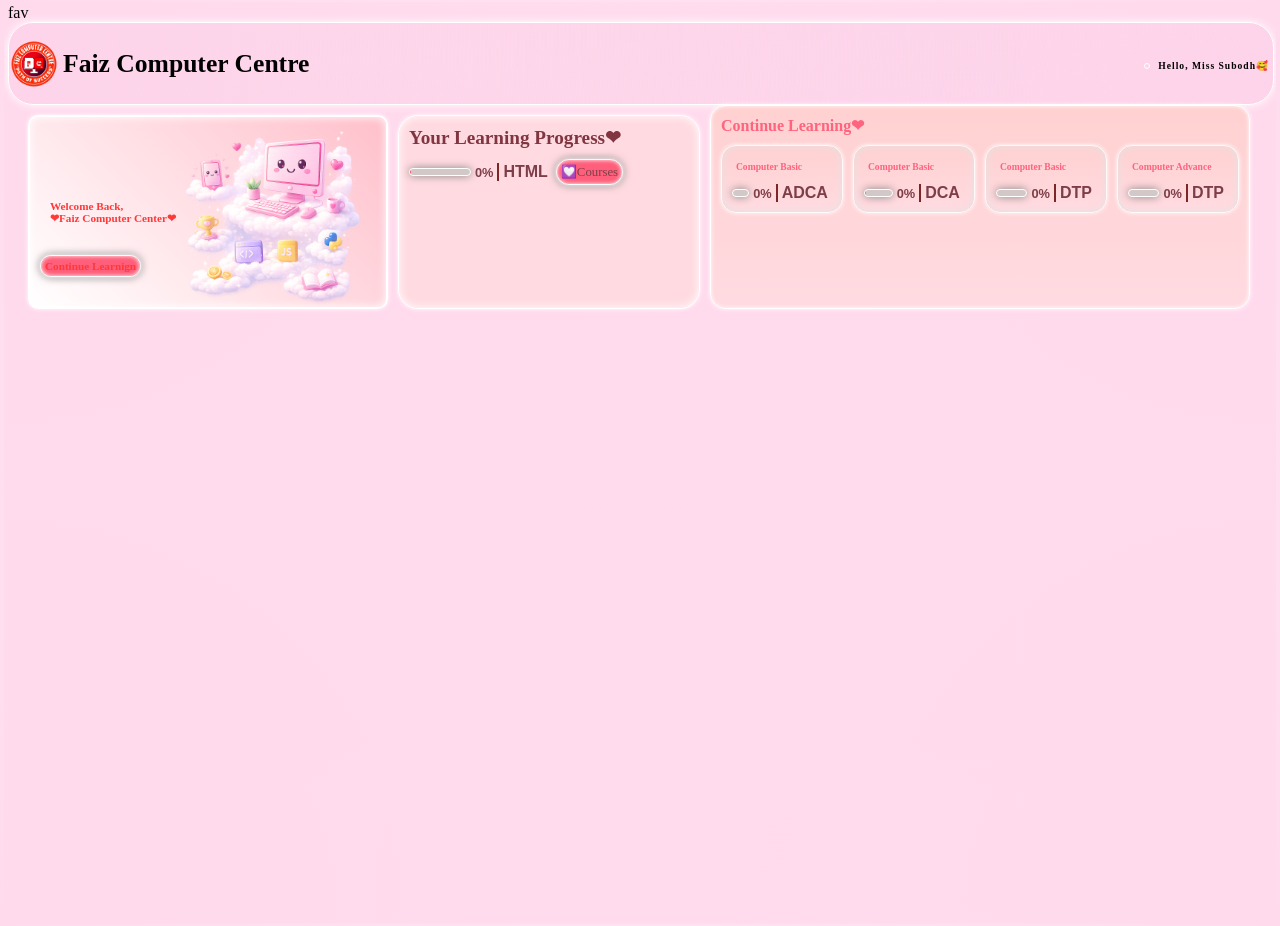
==== index.html @ 5ca5aa5d "push" ====
<!DOCTYPE html>
<html lang="en">

<head>
    <meta charset="UTF-8">
    <meta name="viewport" content="width=device-width, initial-scale=1.0">
    <title>Welcome || Faiz Computer Centre</title>
    <link rel="stylesheet" href="style.css">
    <script type="module" src="/dash-board/script.js"></script>
    fav
</head>

<body>

    <div class="main">
        <div class="top-nav">
            <div class="brand">
                <img src="/Ac-Dash/assets/fcc_logo.png" alt="faiz computer centre">
                <H3>Faiz Computer Centre</H3>
            </div>
            <div class="student-hol">
                <img class="stu-pic" src="#" alt="">
                <strong class="stu-name">Hello, Miss Subodh🥰</strong>
            </div>
            
        </div>
        <div class="cont">

            <div class="hero">
                <strong class="wel">
                    Welcome Back, <br> ❤Faiz Computer Center❤
                    <br>
                </strong>
                <img class="computer-dp" src="/assets/computer.png" alt="">

                <strong class="btn continue">Continue Learnign</strong>

            </div>
            <div class="your-progress-bar">

                <strong class="pro-ti">Your Learning Progress❤</strong>
                <div class="pro-s">

                    <div class="progress-wrap">
                        <span class="progress current"></span>
                    </div>
                    <strong class="pro-count">0%</strong>
                    <strong class="course"> HTML</strong>
                    <div class="course btn">💟Courses</div>
                </div>
            </div>
            <div class="learn-his">
                <strong>Continue Learning❤</strong>
                <div class="courses">

                    <div class="course-card adca">
                        <img class="course-logo" src="#" alt="">
                        <strong class="course-name">Computer Basic</strong>

                        <div class="pro-s">

                            <div class="progress-wrap">
                                <span class="progress current"></span>
                            </div>
                            <strong class="pro-count">0%</strong>

                            <strong class="course"> ADCA</strong>
                        </div>
                    </div>
                    <div class="course-card dca">
                        <img class="course-logo" src="#" alt="">
                        <strong class="course-name">Computer Basic</strong>

                        <div class="pro-s">

                            <div class="progress-wrap">
                                <span class="progress current"></span>
                            </div>
                            <strong class="pro-count">0%</strong>
                            <strong class="course"> DCA</strong>
                        </div>
                    </div>
                    <div class="course-card dtp">
                        <img class="course-logo" src="#" alt="">
                        <strong class="course-name">Computer Basic</strong>

                        <div class="pro-s">

                            <div class="progress-wrap">
                                <span class="progress current"></span>
                            </div>
                            <strong class="pro-count">0%</strong>
                            <strong class="course"> DTP</strong>
                        </div>
                    </div>

                    <div class="course-card">
                        <img class="course-logo" src="#" alt="">
                        <strong class="course-name">Computer Advance</strong>

                        <div class="pro-s">

                            <div class="progress-wrap">
                                <span class="progress current"></span>
                            </div>
                            <strong class="pro-count">0%</strong>
                            <strong class="course"> DTP</strong>
                        </div>
                    </div>

                </div>
            </div>
        </div>




        


    </div>
</body>

</html>
---- style.css ----
html,
body {
    margin: 0;
    padding: 2px 4px;
    overflow: hidden;
    background: radial-gradient(circle at top left, #ffdaed 0%, transparent 80%),
        radial-gradient(circle at top right, #ffdaed 0%, transparent 80%),
        radial-gradient(circle at bottom left, #ffdaed 0%, transparent 80%),
        radial-gradient(circle at bottom right, #ffdaed 0%, transparent 80%);

}

.main {
    position: relative;
    width: 100%;
    height: 100vh;
    margin: 0;
    background: radial-gradient(circle at top left, #ffdaed 0%, transparent 80%),
        radial-gradient(circle at top right, #ffdaed 0%, transparent 80%),
        radial-gradient(circle at bottom left, #ffdaed 0%, transparent 80%),
        radial-gradient(circle at bottom right, #ffdaed 0%, transparent 80%);

}

.top-nav {
    width: 100%;
    display: flex;
    align-items: center;
    justify-content: space-between;
    padding: 0;
    gap: 4px;
    border: 1px solid white;
    border-radius: 25px;
    box-shadow: 0 0 8px white;
    background: radial-gradient(circle at top left, #fdd4ea 0%, transparent 80%),
        radial-gradient(circle at top right, #fdd4ea 0%, transparent 80%),
        radial-gradient(circle at bottom left, #ffdaed 0%, transparent 80%),
        radial-gradient(circle at bottom right, #fdd4ea 0%, transparent 80%);
    ;

}

.brand {
    display: flex;
    align-items: center;
    padding: 0;
    gap: 4px;
}

.stu-hol {
    display: flex;
    gap: 4px;
    cursor: pointer;
}

.stu-pic {
    width: 50px;
    object-fit: cover;
    border-radius: 50%;
    padding: 2px;
    border: 1px solid white;
    cursor: pointer;
}

.stu-name {
    font-size: 0.6rem;
    padding: 4px;
    letter-spacing: 1px;
    font-family: Georgia, 'Times New Roman', Times, serif;
    cursor: pointer;
}

.top-nav img {
    width: 50px;
    object-fit: cover;
}

.top-nav h3 {
    font-size: clamp(0.7rem, 2vw, 2rem);
    font-weight: 800;
}

.student-hol {
    justify-self: flex-end;
}

.cont {
    display: flex;
    flex-wrap: wrap;
    gap: 10px;

}

@media (max-width:600px) {
    .cont {
        justify-content: center;
    }
}

.hero {
    display: flex;
    align-items: center;
    position: relative;
    padding: 20px;
    width: max-content;
    min-width: 290;
    margin-left: 20px;
    height: 150px;
    margin-top: 10px;
    border: 2px solid white;
    border-radius: 10px;
    box-shadow: 0 0 4px white, inset 0 0 8px white;
    background: linear-gradient(45deg, white, pink);
}


.hero strong {
    color: rgb(255, 56, 56);
    font-size: 0.7rem;
}

.computer-dp {
    width: clamp(190px, 2vw, 200px);
}

.your-progress-bar {
    padding: 10px;
    background: rgb(255, 219, 225);
    border-radius: 20px;
    min-width: 280px;
    margin-top: 10px;
    border: 1px solid white;
    box-shadow: 0 0 4px white, inset 0 0 8px white;

}

.pro-ti {
    font-size: clamp(0.8rem, 2vw, 1.2rem);
    color: rgb(129, 53, 65);

}

.pro-s {
    display: flex;
    align-items: center;
    margin-top: 10px;
    gap: 4px;
}

.progress-wrap {
    display: flex;
    width: 60px;
    height: 6px;
    overflow: hidden;
    background-color: rgb(211, 200, 200);
    border: 1px solid white;
    filter: drop-shadow(0 0 4px rgb(133, 132, 132));
    border-radius: 99px;
}

.progress-wrap span {
    width: 100%;
    height: 100%;
    background: linear-gradient(to right, purple, rgb(252, 165, 179), red);
    transform: translateX(-99%);
    border-radius: 99px;
}

.pro-count {
    color: rgb(126, 62, 73);
    font: 500;
    font-size: 0.8rem;
    font-family: Impact, Haettenschweiler, 'Arial Narrow Bold', sans-serif;
}

.course {
    color: rgb(126, 62, 73);
    font: 500;
    font-size: 1rem;
    font-family: 'Franklin Gothic Medium', 'Arial Narrow', Arial, sans-serif;
    border-left: 2px solid rgb(124, 38, 38);
    padding: 0 4px;
}

.btn {
    border-radius: 99px;
    background: rgb(255, 95, 122);
    border: 1px solid white;
    box-shadow: 0 0 4px white, inset 0 0 4px White, 0 0 8px rgb(114, 113, 113);
    padding: 4px;
    font-size: 0.8rem;
    font-family: fantasy;
    cursor: pointer;
    transition: all 0.3s ease;
}

.continue {
    position: absolute;
    bottom: 30px;
    left: 10px;
    color: rgb(110, 46, 57);

}

.btn:hover,
.btn:active {
    transform: scale(0.9);
}

.learn-his {
    gap: 15px;
    background: linear-gradient(to bottom, rgb(255, 209, 209), rgb(255, 219, 225));
    padding: 10px;
    border-radius: 15px;
    border: 1px solid white;
    box-shadow: 0 0 4px white, inset 0 0 4px rgb(255, 255, 255);
    color: rgb(255, 99, 125);
}

.courses {
    display: flex;
    gap: 10px;
    flex-wrap: wrap;
    justify-content: center;
}

.course-card {
    max-width: 100px;
    background: linear-gradient(to bottom, rgb(255, 209, 209), rgb(255, 219, 225));
    padding: 10px;
    margin-top: 10px;
    cursor: pointer;
    border-radius: 15px;
    border: 1px solid rgb(253, 249, 249);
    box-shadow: 0 0 4px rgb(255, 254, 254), inset 0 0 8px rgb(228, 226, 226);
}

.course-name {
    font-size: 0.6rem;
    font-weight: bolder;
}

.course-sec {
    position: absolute;
    display: none;
    inset: 0;
    width: 100%;
    height: 100%;
    background:linear-gradient(to bottom, rgb(255, 209, 209), rgb(255, 219, 225));
}
.active{
    display: flex;
}
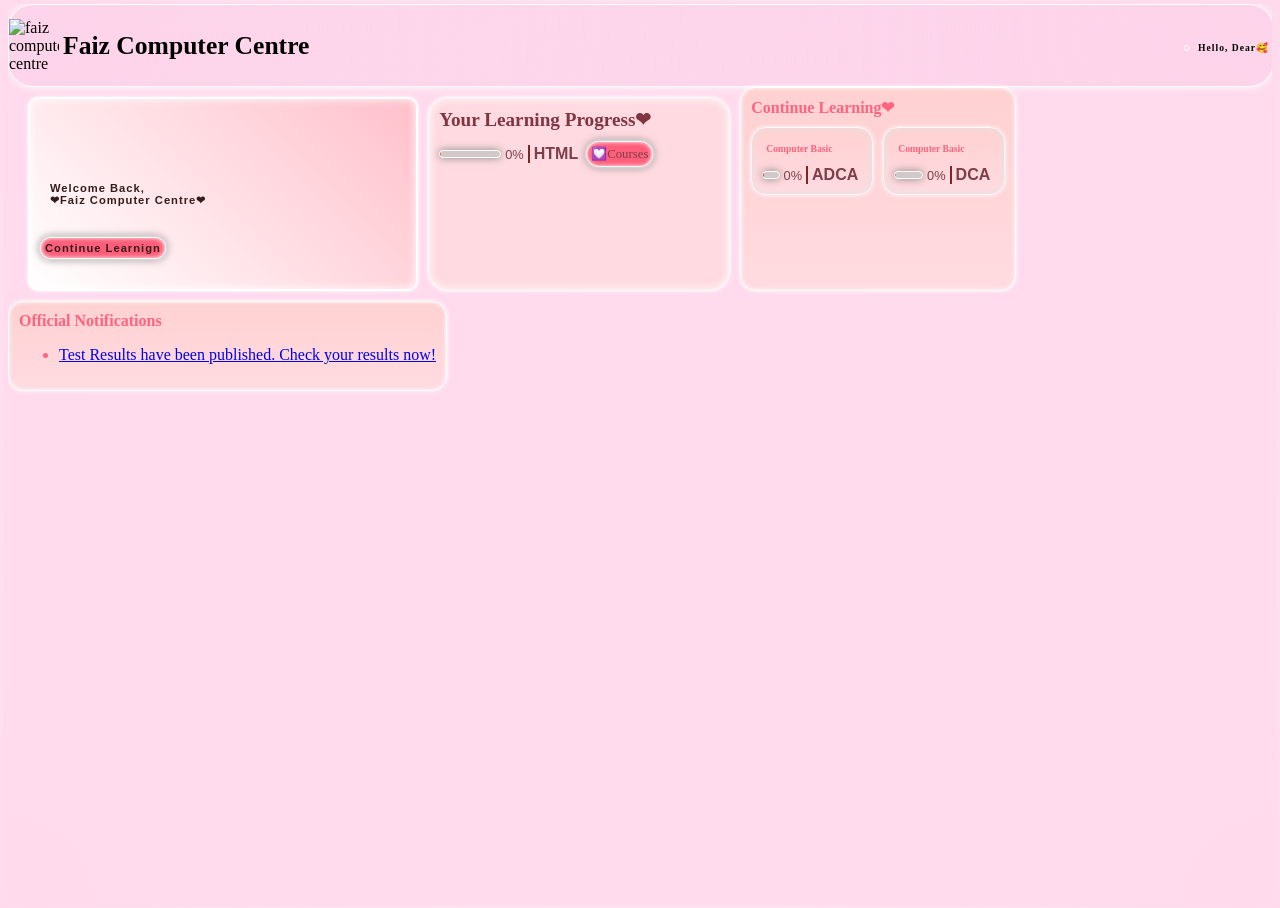
==== commit 829ef5ab: "update" ====
--- a/index.html
+++ b/index.html
@@ -7,7 +7,7 @@
     <title>Welcome || Faiz Computer Centre</title>
     <link rel="stylesheet" href="style.css">
     <script type="module" src="/dash-board/script.js"></script>
-    fav
+    <link rel="shortcut icon" href="/faiz-computer-centre/Ac-Dash/assets/fcc_logo.png" type="image/x-icon">
 </head>
 
 <body>
@@ -15,23 +15,23 @@
     <div class="main">
         <div class="top-nav">
             <div class="brand">
-                <img src="/Ac-Dash/assets/fcc_logo.png" alt="faiz computer centre">
+                <img src="/faiz-computer-centre/Ac-Dash/assets/fcc_logo.png" alt="faiz computer centre">
                 <H3>Faiz Computer Centre</H3>
             </div>
             <div class="student-hol">
                 <img class="stu-pic" src="#" alt="">
-                <strong class="stu-name">Hello, Miss Subodh🥰</strong>
+                <strong class="stu-name">Hello, Dear🥰</strong>
             </div>
-            
+
         </div>
         <div class="cont">
 
             <div class="hero">
                 <strong class="wel">
-                    Welcome Back, <br> ❤Faiz Computer Center❤
+                    Welcome Back, <br> ❤Faiz Computer Centre❤
                     <br>
                 </strong>
-                <img class="computer-dp" src="/assets/computer.png" alt="">
+                <img class="computer-dp" src="/faiz-computer-centre/assets/computer.png" alt="">
 
                 <strong class="btn continue">Continue Learnign</strong>
 
@@ -80,44 +80,37 @@
                             <strong class="course"> DCA</strong>
                         </div>
                     </div>
-                    <div class="course-card dtp">
-                        <img class="course-logo" src="#" alt="">
-                        <strong class="course-name">Computer Basic</strong>
+                   
 
-                        <div class="pro-s">
-
-                            <div class="progress-wrap">
-                                <span class="progress current"></span>
-                            </div>
-                            <strong class="pro-count">0%</strong>
-                            <strong class="course"> DTP</strong>
-                        </div>
-                    </div>
-
-                    <div class="course-card">
-                        <img class="course-logo" src="#" alt="">
-                        <strong class="course-name">Computer Advance</strong>
-
-                        <div class="pro-s">
-
-                            <div class="progress-wrap">
-                                <span class="progress current"></span>
-                            </div>
-                            <strong class="pro-count">0%</strong>
-                            <strong class="course"> DTP</strong>
-                        </div>
-                    </div>
+                    
 
                 </div>
             </div>
+            <div class="learn-his official-notifications">
+                <strong>Official Notifications</strong>
+                <ul class="notification-list">
+                   
+                    <li class="notification-item">
+                        <a href="/faiz-computer-centre/faizcomputercentre-result/">Test Results have been published. Check your results now!</a>
+                    </li>
+                </ul>
+            </div>
         </div>
+    </div>
 
+    <div class="enroll hidden">
+        <div class="enroll-b">
 
+            <div class="e-top">
+                <strong class="e-c-n" id="c-t-e"> ADCA</strong>
+                <img class="e-logo" src="/faiz-computer-centre/assets/computer.png" alt="SET">
 
+            </div>
+            <div class="e-bottom">
+                <strong class="e-c-b" id="e-c-b">Enroll</strong>
+            </div>
 
-        
-
-
+        </div>
     </div>
 </body>
 
--- a/style.css
+++ b/style.css
@@ -19,7 +19,13 @@
         radial-gradient(circle at top right, #ffdaed 0%, transparent 80%),
         radial-gradient(circle at bottom left, #ffdaed 0%, transparent 80%),
         radial-gradient(circle at bottom right, #ffdaed 0%, transparent 80%);
-
+    overflow-y: scroll;
+    overflow-x: hidden;
+    scrollbar-color: rgba(255, 192, 203, 0.678) rgba(255, 0, 0, 0.300);
+    scrollbar-width: thin;
+}
+.main::-webkit-scrollbar-scrollbar {
+    width: 2px;
 }
 
 .top-nav {
@@ -115,8 +121,12 @@
 
 
 .hero strong {
-    color: rgb(255, 56, 56);
+    color: rgb(54, 27, 27);
     font-size: 0.7rem;
+    font-weight: 700;
+    text-wrap: nowrap;
+    letter-spacing: 1px;
+    font-family: 'Franklin Gothic Medium', 'Arial Narrow', Arial, sans-serif;
 }
 
 .computer-dp {
@@ -168,7 +178,7 @@
 
 .pro-count {
     color: rgb(126, 62, 73);
-    font: 500;
+    font-weight: 500;
     font-size: 0.8rem;
     font-family: Impact, Haettenschweiler, 'Arial Narrow Bold', sans-serif;
 }
@@ -198,7 +208,7 @@
     position: absolute;
     bottom: 30px;
     left: 10px;
-    color: rgb(110, 46, 57);
+    color: rgb(255, 2, 44);
 
 }
 
@@ -246,8 +256,90 @@
     inset: 0;
     width: 100%;
     height: 100%;
-    background:linear-gradient(to bottom, rgb(255, 209, 209), rgb(255, 219, 225));
-}
-.active{
-    display: flex;
+    background: linear-gradient(to bottom, rgb(255, 209, 209), rgb(255, 219, 225));
+}
+
+.active {
+    display: flex;
+}
+
+.enroll {
+    display: flex;
+    position: fixed;
+    align-items: center;
+    justify-content: center;
+    inset: 0;
+    width: 100%;
+    height: 100vh;
+    backdrop-filter: blur(10px);
+}
+
+.enroll-b {
+    width: 80%;
+    justify-content: space-between;
+    min-width: 280px;
+    display: flex;
+    flex-direction: column;
+    border: 2px solid rgb(255, 202, 202);
+    border-radius: 20px;
+    background: linear-gradient(135deg, rgba(255, 0, 0, 0.627) 0%, rgba(255, 192, 203, 0.605) 70%);
+    backdrop-filter: blur(10px);
+    box-shadow: inset 0 0 10px rgb(255, 255, 255), 0 0 10px rgba(255, 255, 255);
+}
+
+.e-top {
+    width: 100%;
+    display: flex;
+    align-items: center;
+    justify-content: space-around;
+}
+
+.e-c-n {
+    font-family: Impact, Haettenschweiler, 'Arial Narrow Bold', sans-serif;
+    letter-spacing: 2px;
+    border-bottom: 2px solid rgb(0, 0, 0);
+}
+
+.e-logo {
+    width: 250px;
+    height: 200px;
+    object-fit: cover;
+    z-index: 2;
+    transform: translateY(8px) translateX(40px);
+    overflow: visible;
+    animation: enrollAnimation alternate-reverse 2s infinite;
+}
+
+@keyframes enrollAnimation {
+    0% {
+        transform: translateY(8px) translateX(40px);
+    }
+
+    100% {
+        transform: translateY(14px) translateX(40px);
+    }
+}
+
+.e-bottom {
+    display: flex;
+    align-items: center;
+    justify-content: center;
+    border: 2px solid rgb(255, 202, 202);
+    border-bottom-left-radius: 20px;
+    border-bottom-right-radius: 20px;
+    padding: 20px;
+    transition: all 0.3s ease-in-out;
+    z-index: 1;
+    background: linear-gradient(-135deg, rgba(255, 0, 0, 0.627) 0%, rgba(255, 192, 203, 0.605) 70%);
+
+}
+
+.e-bottom:hover,
+.e-bottom:active {
+    background: linear-gradient(-135deg, rgba(255, 0, 0) 0%, rgba(255, 192, 203) 70%);
+
+}
+
+.hidden {
+    display: none;
 }
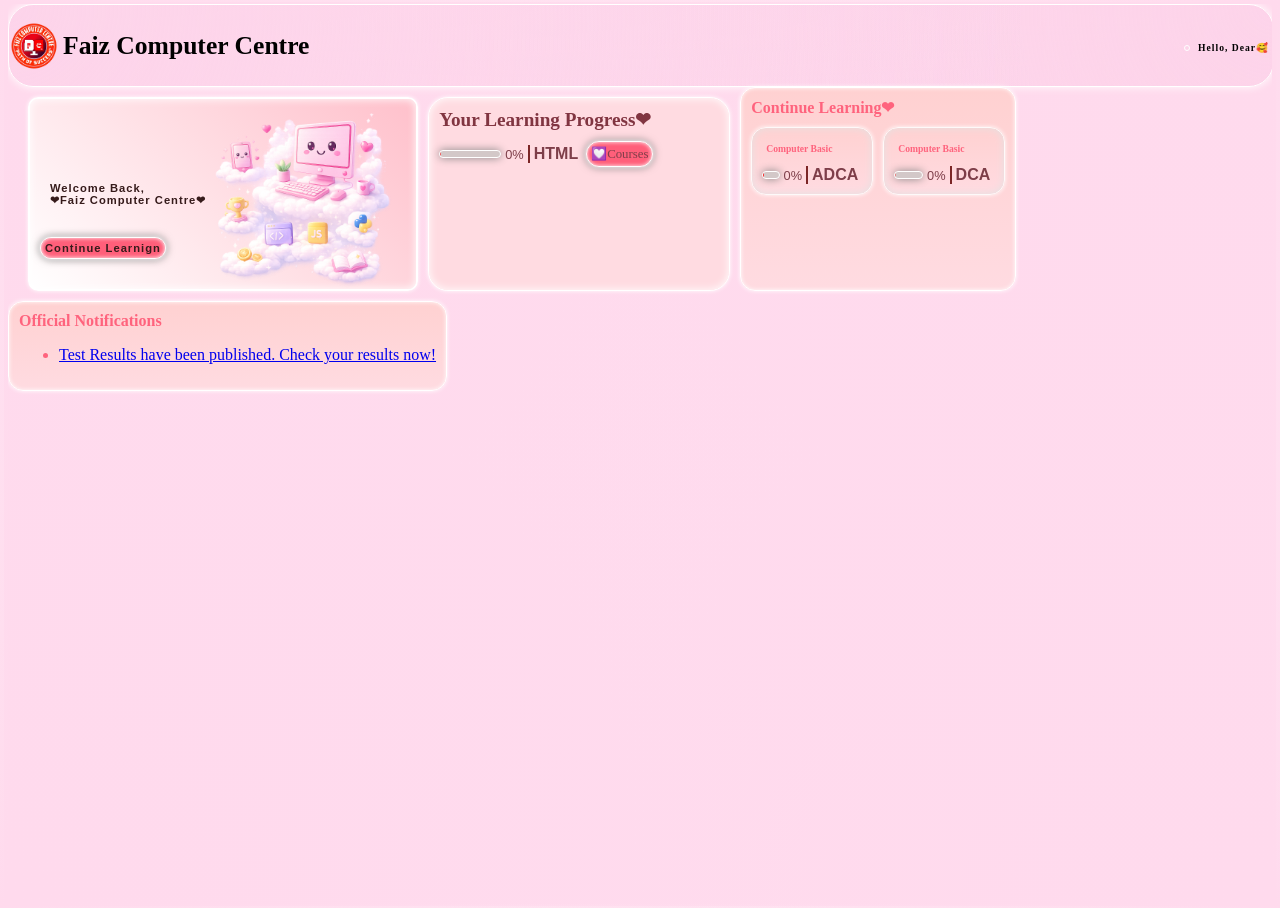
==== commit 1b86a87a: "update" ====
--- a/index.html
+++ b/index.html
@@ -5,9 +5,9 @@
     <meta charset="UTF-8">
     <meta name="viewport" content="width=device-width, initial-scale=1.0">
     <title>Welcome || Faiz Computer Centre</title>
-    <link rel="stylesheet" href="style.css">
-    <script type="module" src="/dash-board/script.js"></script>
-    <link rel="shortcut icon" href="/faiz-computer-centre/Ac-Dash/assets/fcc_logo.png" type="image/x-icon">
+    <link rel="stylesheet" href="/style.css">
+    <script type="module" src="/script.js"></script>
+    <link rel="shortcut icon" href="/Ac-Dash/assets/fcc_logo.png" type="image/x-icon">
 </head>
 
 <body>
@@ -15,7 +15,7 @@
     <div class="main">
         <div class="top-nav">
             <div class="brand">
-                <img src="/faiz-computer-centre/Ac-Dash/assets/fcc_logo.png" alt="faiz computer centre">
+                <img src="/Ac-Dash/assets/fcc_logo.png" alt="faiz computer centre">
                 <H3>Faiz Computer Centre</H3>
             </div>
             <div class="student-hol">
@@ -31,7 +31,7 @@
                     Welcome Back, <br> ❤Faiz Computer Centre❤
                     <br>
                 </strong>
-                <img class="computer-dp" src="/faiz-computer-centre/assets/computer.png" alt="">
+                <img class="computer-dp" src="/assets/computer.png" alt="">
 
                 <strong class="btn continue">Continue Learnign</strong>
 
@@ -91,7 +91,7 @@
                 <ul class="notification-list">
                    
                     <li class="notification-item">
-                        <a href="/faiz-computer-centre/faizcomputercentre-result/">Test Results have been published. Check your results now!</a>
+                        <a href="/faizcomputercentre-result/">Test Results have been published. Check your results now!</a>
                     </li>
                 </ul>
             </div>
@@ -103,7 +103,7 @@
 
             <div class="e-top">
                 <strong class="e-c-n" id="c-t-e"> ADCA</strong>
-                <img class="e-logo" src="/faiz-computer-centre/assets/computer.png" alt="SET">
+                <img class="e-logo" src="/assets/computer.png" alt="SET">
 
             </div>
             <div class="e-bottom">
